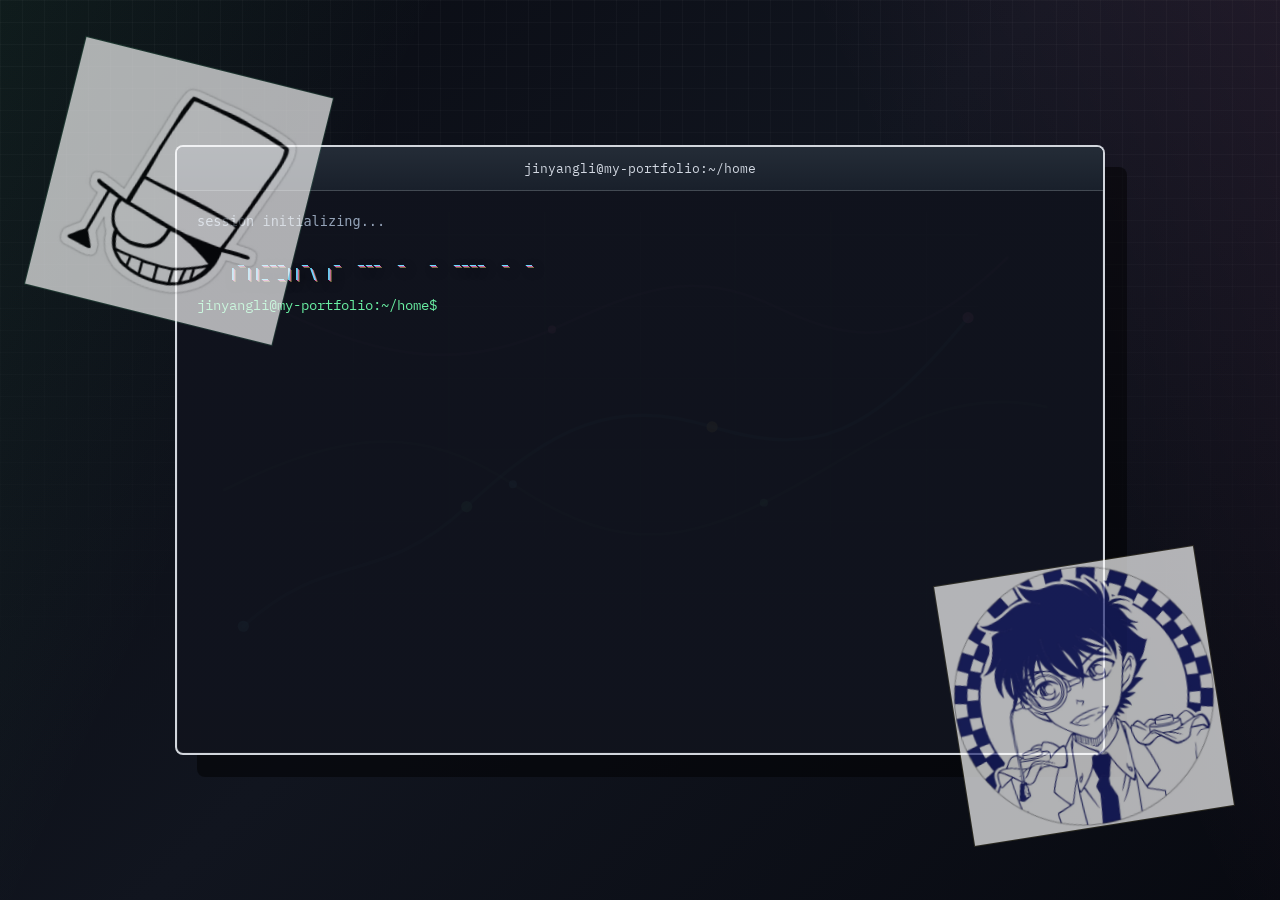
==== index.html @ 793d421c "Initial GitHub Pages site" ====
<!doctype html>
<html lang="en">
  <head>
    <meta charset="utf-8">
    <meta name="viewport" content="width=device-width, initial-scale=1">
    <meta
      name="description"
      content="A terminal-inspired personal website with command-line navigation."
    >
    <title>Terminal Portfolio</title>
    <link rel="preconnect" href="https://fonts.googleapis.com">
    <link rel="preconnect" href="https://fonts.gstatic.com" crossorigin>
    <link
      href="https://fonts.googleapis.com/css2?family=IBM+Plex+Mono:wght@400;500;600&display=swap"
      rel="stylesheet"
    >
    <link rel="stylesheet" href="styles.css">
  </head>
  <body>
    <main class="stage" aria-label="Terminal portfolio">
      <div class="ambient ambient-a">
        <img src="kaito.jpg" alt="">
      </div>
      <div class="ambient ambient-b">
        <img src="kaitokid.jpg" alt="">
      </div>

      <section class="terminal-shell" aria-label="Interactive terminal">
        <header class="terminal-bar">
          <p id="terminal-title">guest@portfolio:~/home</p>
        </header>

        <div id="terminal-output" class="terminal-output" aria-live="polite"></div>

        <form id="terminal-form" class="terminal-form" autocomplete="off">
          <label id="prompt-label" class="prompt-label" for="terminal-input">
            guest@portfolio:~/home$
          </label>
          <input
            id="terminal-input"
            class="terminal-input"
            name="command"
            type="text"
            spellcheck="false"
            aria-labelledby="prompt-label"
            autofocus
          >
        </form>
      </section>
    </main>

    <script src="script.js"></script>
  </body>
</html>
---- styles.css ----
:root {
  --bg: #080a11;
  --panel: #10131d;
  --panel-strong: #181d2a;
  --ink: #edf2f7;
  --muted: #94a3b8;
  --line: #364152;
  --green: #69f0a3;
  --cyan: #6bdcff;
  --magenta: #ff73c7;
  --yellow: #f8e36a;
  --red: #ff6464;
  --shadow: rgba(0, 0, 0, 0.48);
}

* {
  box-sizing: border-box;
}

html,
body {
  min-height: 100%;
}

body {
  margin: 0;
  overflow-x: hidden;
  background:
    linear-gradient(115deg, rgba(105, 240, 163, 0.08), transparent 26%),
    linear-gradient(245deg, rgba(255, 115, 199, 0.07), transparent 28%),
    linear-gradient(135deg, #080a11 0%, #11151f 48%, #080a11 100%);
  color: var(--ink);
  font-size: 0.85rem;
  font-family: "IBM Plex Mono", ui-monospace, SFMono-Regular, Menlo, Consolas, monospace;
}

body::before {
  position: fixed;
  inset: 0;
  z-index: 0;
  pointer-events: none;
  content: "";
  background-image:
    linear-gradient(rgba(255, 255, 255, 0.035) 1px, transparent 1px),
    linear-gradient(90deg, rgba(255, 255, 255, 0.035) 1px, transparent 1px);
  background-size: 22px 22px;
  mask-image: linear-gradient(to bottom, rgba(0, 0, 0, 0.8), transparent 88%);
  -webkit-mask-image: linear-gradient(to bottom, rgba(0, 0, 0, 0.8), transparent 88%);
}

button,
input {
  font: inherit;
}

.stage {
  position: relative;
  z-index: 1;
  display: grid;
  min-height: 100vh;
  place-items: center;
  padding: clamp(1rem, 4vw, 3rem);
}

.ambient {
  position: fixed;
  width: 16rem;
  height: 16rem;
  overflow: hidden;
  border: 1px solid rgba(255, 255, 255, 0.08);
  opacity: 0.5;
  transform: rotate(14deg);
}

.ambient img {
  display: block;
  width: 100%;
  height: 100%;
  object-fit: cover;
}

.ambient-a {
  top: 7vh;
  left: 4vw;
  border-color: rgba(105, 240, 163, 0.2);
  opacity: 0.68;
}

.ambient-b {
  right: 5vw;
  bottom: 8vh;
  width: 16.5rem;
  height: 16.5rem;
  border-color: rgba(248, 227, 106, 0.18);
  opacity: 0.68;
  transform: rotate(-9deg);
}

.terminal-shell {
  display: grid;
  grid-template-rows: auto auto 1fr;
  width: min(100%, 930px);
  height: min(76vh, 610px);
  min-height: 430px;
  overflow: hidden;
  background:
    linear-gradient(rgba(16, 19, 29, 0.92), rgba(16, 19, 29, 0.95)),
    url("assets/signal-map.svg");
  background-position: center;
  background-size: cover;
  border: 2px solid rgba(237, 242, 247, 0.88);
  border-radius: 8px;
  box-shadow: 22px 22px 0 var(--shadow), 0 0 0 1px rgba(255, 255, 255, 0.06) inset;
}

.terminal-bar {
  display: flex;
  align-items: center;
  justify-content: center;
  min-height: 2.75rem;
  padding: 0 0.95rem;
  background: linear-gradient(180deg, #242c37, #19202b);
  border-bottom: 1px solid rgba(255, 255, 255, 0.14);
  color: #d2d8e2;
}

.terminal-bar p {
  margin: 0;
  overflow: hidden;
  font-size: 0.8rem;
  text-align: center;
  text-overflow: ellipsis;
  white-space: nowrap;
}

.terminal-output {
  max-height: calc(min(76vh, 610px) - 5.85rem);
  overflow-y: auto;
  padding: 1.25rem 1.25rem 0.2rem;
  scrollbar-color: rgba(107, 220, 255, 0.5) rgba(255, 255, 255, 0.08);
  scrollbar-width: thin;
}

.terminal-output::-webkit-scrollbar {
  width: 0.7rem;
}

.terminal-output::-webkit-scrollbar-track {
  background: rgba(255, 255, 255, 0.08);
}

.terminal-output::-webkit-scrollbar-thumb {
  background: rgba(107, 220, 255, 0.55);
}

.terminal-line {
  margin: 0 0 0.5rem;
  line-height: 1.55;
  overflow-wrap: anywhere;
  white-space: pre-wrap;
}

.command-line {
  color: var(--ink);
}

.prompt {
  color: var(--green);
}

.green {
  color: var(--green);
}

.path {
  color: var(--cyan);
}

.cyan {
  color: var(--cyan);
}

.accent {
  color: var(--magenta);
}

.yellow {
  color: var(--yellow);
}

.warn {
  color: var(--yellow);
}

.error {
  color: var(--red);
}

.muted {
  color: var(--muted);
}

.ascii {
  margin: 0 0 0.8rem;
  color: var(--cyan);
  font-family: "IBM Plex Mono", ui-monospace, monospace;
  font-size: 0.82rem;
  font-weight: 700;
  line-height: 1.02;
  overflow-wrap: normal;
  text-shadow:
    1px 1px 0 rgba(255, 115, 199, 0.82),
    2px 2px 0 rgba(248, 227, 106, 0.45),
    4px 4px 10px rgba(0, 0, 0, 0.82);
  white-space: pre;
}

.terminal-form {
  display: flex;
  align-items: baseline;
  align-self: start;
  gap: 0.5rem;
  min-height: auto;
  padding: 0 1.25rem 1.05rem;
}

.prompt-label {
  flex: 0 0 auto;
  color: var(--green);
  white-space: nowrap;
}

.terminal-input {
  min-width: 0;
  width: 100%;
  padding: 0;
  border: 0;
  outline: 0;
  background: transparent;
  color: var(--ink);
  caret-color: var(--yellow);
}

::selection {
  background: var(--ink);
  color: var(--bg);
}

.table {
  display: grid;
  grid-template-columns: minmax(7rem, 0.6fr) minmax(0, 1.4fr);
  gap: 0.3rem 1.2rem;
  margin: 0 0 0.75rem;
}

.table span:nth-child(odd) {
  color: var(--yellow);
}

.link {
  color: var(--yellow);
}

@media (max-width: 720px) {
  .stage {
    align-items: stretch;
    padding: 0.75rem;
  }

  .ambient {
    display: none;
  }

  .terminal-shell {
    width: 100%;
    height: calc(100vh - 1.5rem);
    min-height: 0;
    box-shadow: 10px 10px 0 var(--shadow);
  }

  .terminal-bar {
    padding: 0 0.75rem;
  }

  .terminal-output {
    padding: 1rem 1rem 0.2rem;
  }

  .terminal-form {
    align-items: flex-start;
    flex-direction: column;
    gap: 0.2rem;
    padding: 0 1rem 0.9rem;
  }

  .prompt-label {
    max-width: 100%;
    overflow: hidden;
    text-overflow: ellipsis;
  }

  .table {
    grid-template-columns: 1fr;
    gap: 0.1rem;
  }

  .ascii {
    font-size: 0.48rem;
  }
}
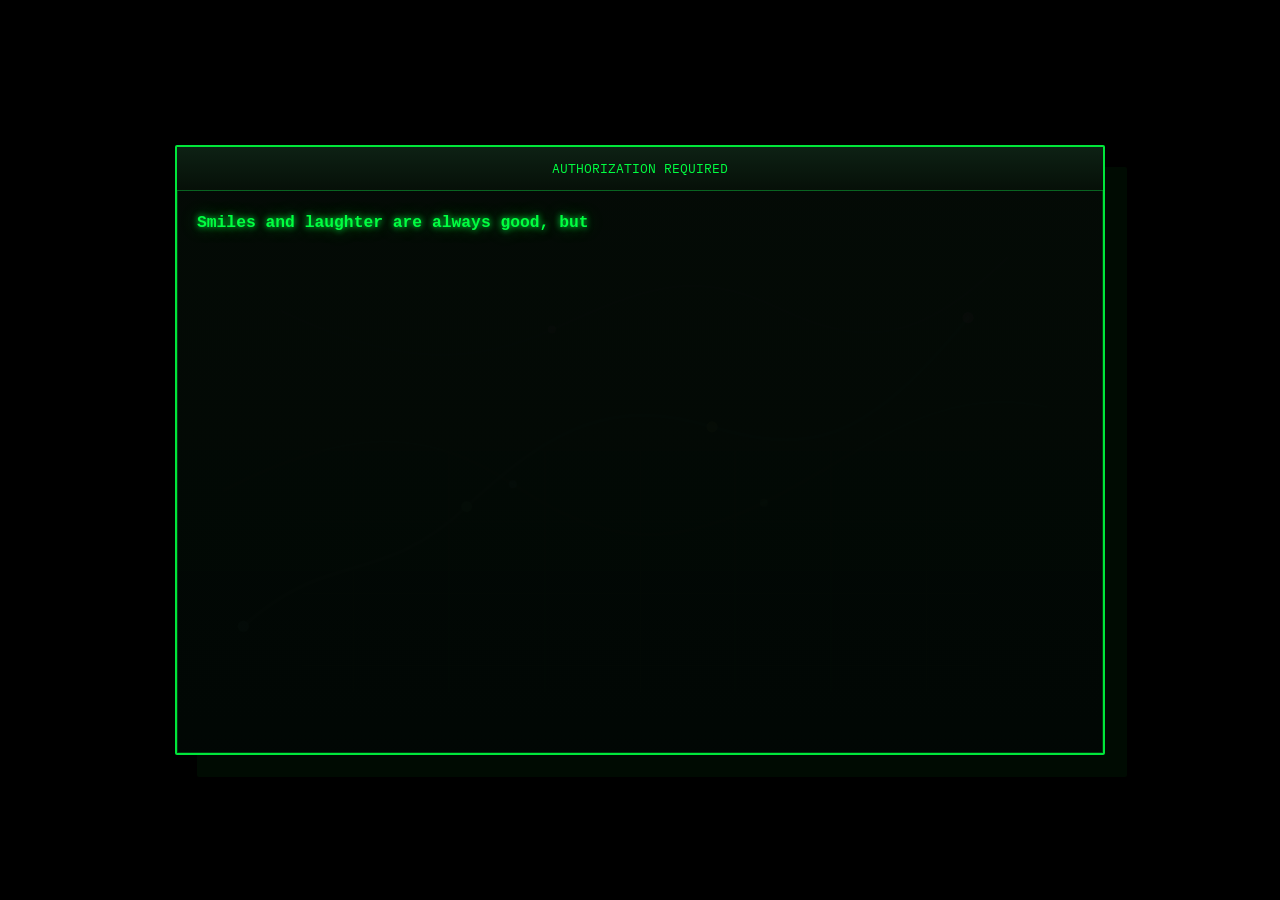
==== commit 09c67245: "update" ====
--- a/index.html
+++ b/index.html
@@ -3,11 +3,12 @@
   <head>
     <meta charset="utf-8">
     <meta name="viewport" content="width=device-width, initial-scale=1">
-    <meta
-      name="description"
-      content="A terminal-inspired personal website with command-line navigation."
-    >
-    <title>Terminal Portfolio</title>
+    <meta name="description" content="">
+    <meta property="og:title" content="">
+    <meta property="og:description" content="">
+    <meta name="twitter:title" content="">
+    <meta name="twitter:description" content="">
+    <title></title>
     <link rel="preconnect" href="https://fonts.googleapis.com">
     <link rel="preconnect" href="https://fonts.gstatic.com" crossorigin>
     <link
@@ -21,20 +22,17 @@
       <div class="ambient ambient-a">
         <img src="kaito.jpg" alt="">
       </div>
-      <div class="ambient ambient-b">
-        <img src="kaitokid.jpg" alt="">
-      </div>
 
       <section class="terminal-shell" aria-label="Interactive terminal">
         <header class="terminal-bar">
-          <p id="terminal-title">guest@portfolio:~/home</p>
+          <p id="terminal-title">jinyangli:~/home</p>
         </header>
 
         <div id="terminal-output" class="terminal-output" aria-live="polite"></div>
 
         <form id="terminal-form" class="terminal-form" autocomplete="off">
           <label id="prompt-label" class="prompt-label" for="terminal-input">
-            guest@portfolio:~/home$
+            jinyangli:~/home %
           </label>
           <input
             id="terminal-input"
--- a/styles.css
+++ b/styles.css
@@ -1,16 +1,17 @@
 :root {
-  --bg: #080a11;
-  --panel: #10131d;
-  --panel-strong: #181d2a;
-  --ink: #edf2f7;
-  --muted: #94a3b8;
-  --line: #364152;
-  --green: #69f0a3;
-  --cyan: #6bdcff;
-  --magenta: #ff73c7;
-  --yellow: #f8e36a;
-  --red: #ff6464;
-  --shadow: rgba(0, 0, 0, 0.48);
+  --bg: #020403;
+  --panel: #050d07;
+  --panel-strong: #0a1710;
+  --ink: #00ff41;
+  --muted: #00ff41;
+  --line: #00ff41;
+  --green: #00ff41;
+  --cyan: #00ff41;
+  --magenta: #00ff41;
+  --yellow: #00ff41;
+  --red: #ff4d4d;
+  --blood-red: #ff002b;
+  --shadow: rgba(0, 16, 4, 0.72);
 }
 
 * {
@@ -25,27 +26,10 @@
 body {
   margin: 0;
   overflow-x: hidden;
-  background:
-    linear-gradient(115deg, rgba(105, 240, 163, 0.08), transparent 26%),
-    linear-gradient(245deg, rgba(255, 115, 199, 0.07), transparent 28%),
-    linear-gradient(135deg, #080a11 0%, #11151f 48%, #080a11 100%);
+  background: #000000;
   color: var(--ink);
   font-size: 0.85rem;
   font-family: "IBM Plex Mono", ui-monospace, SFMono-Regular, Menlo, Consolas, monospace;
-}
-
-body::before {
-  position: fixed;
-  inset: 0;
-  z-index: 0;
-  pointer-events: none;
-  content: "";
-  background-image:
-    linear-gradient(rgba(255, 255, 255, 0.035) 1px, transparent 1px),
-    linear-gradient(90deg, rgba(255, 255, 255, 0.035) 1px, transparent 1px);
-  background-size: 22px 22px;
-  mask-image: linear-gradient(to bottom, rgba(0, 0, 0, 0.8), transparent 88%);
-  -webkit-mask-image: linear-gradient(to bottom, rgba(0, 0, 0, 0.8), transparent 88%);
 }
 
 button,
@@ -67,33 +51,30 @@
   width: 16rem;
   height: 16rem;
   overflow: hidden;
-  border: 1px solid rgba(255, 255, 255, 0.08);
-  opacity: 0.5;
+  border: 1px solid rgba(0, 255, 65, 0.24);
+  opacity: 0;
   transform: rotate(14deg);
+  transition: opacity 260ms ease;
+  visibility: hidden;
 }
 
 .ambient img {
   display: block;
   width: 100%;
   height: 100%;
+  filter: grayscale(1) sepia(1) hue-rotate(70deg) saturate(2.8) brightness(0.8);
   object-fit: cover;
+}
+
+.unlocked .ambient {
+  opacity: 0.68;
+  visibility: visible;
 }
 
 .ambient-a {
   top: 7vh;
   left: 4vw;
-  border-color: rgba(105, 240, 163, 0.2);
-  opacity: 0.68;
-}
-
-.ambient-b {
-  right: 5vw;
-  bottom: 8vh;
-  width: 16.5rem;
-  height: 16.5rem;
-  border-color: rgba(248, 227, 106, 0.18);
-  opacity: 0.68;
-  transform: rotate(-9deg);
+  border-color: rgba(0, 255, 65, 0.36);
 }
 
 .terminal-shell {
@@ -104,13 +85,15 @@
   min-height: 430px;
   overflow: hidden;
   background:
-    linear-gradient(rgba(16, 19, 29, 0.92), rgba(16, 19, 29, 0.95)),
+    linear-gradient(rgba(3, 10, 5, 0.96), rgba(1, 7, 3, 0.98)),
     url("assets/signal-map.svg");
   background-position: center;
   background-size: cover;
-  border: 2px solid rgba(237, 242, 247, 0.88);
-  border-radius: 8px;
-  box-shadow: 22px 22px 0 var(--shadow), 0 0 0 1px rgba(255, 255, 255, 0.06) inset;
+  border: 2px solid rgba(0, 255, 65, 0.9);
+  border-radius: 2px;
+  box-shadow:
+    22px 22px 0 var(--shadow),
+    0 0 0 1px rgba(0, 255, 65, 0.2) inset;
 }
 
 .terminal-bar {
@@ -119,9 +102,9 @@
   justify-content: center;
   min-height: 2.75rem;
   padding: 0 0.95rem;
-  background: linear-gradient(180deg, #242c37, #19202b);
-  border-bottom: 1px solid rgba(255, 255, 255, 0.14);
-  color: #d2d8e2;
+  background: linear-gradient(180deg, #0d2114, #061008);
+  border-bottom: 1px solid rgba(0, 255, 65, 0.3);
+  color: var(--green);
 }
 
 .terminal-bar p {
@@ -137,7 +120,7 @@
   max-height: calc(min(76vh, 610px) - 5.85rem);
   overflow-y: auto;
   padding: 1.25rem 1.25rem 0.2rem;
-  scrollbar-color: rgba(107, 220, 255, 0.5) rgba(255, 255, 255, 0.08);
+  scrollbar-color: rgba(0, 255, 65, 0.6) rgba(0, 255, 65, 0.08);
   scrollbar-width: thin;
 }
 
@@ -146,15 +129,17 @@
 }
 
 .terminal-output::-webkit-scrollbar-track {
-  background: rgba(255, 255, 255, 0.08);
+  background: rgba(0, 255, 65, 0.08);
 }
 
 .terminal-output::-webkit-scrollbar-thumb {
-  background: rgba(107, 220, 255, 0.55);
+  background: rgba(0, 255, 65, 0.6);
 }
 
 .terminal-line {
   margin: 0 0 0.5rem;
+  font-family: inherit;
+  font-size: inherit;
   line-height: 1.55;
   overflow-wrap: anywhere;
   white-space: pre-wrap;
@@ -196,23 +181,30 @@
   color: var(--red);
 }
 
+.blood-red {
+  color: var(--blood-red);
+  text-shadow:
+    0 0 0.45rem rgba(255, 0, 43, 0.95),
+    0 0 1.25rem rgba(255, 0, 43, 0.7);
+}
+
 .muted {
   color: var(--muted);
 }
 
 .ascii {
-  margin: 0 0 0.8rem;
-  color: var(--cyan);
-  font-family: "IBM Plex Mono", ui-monospace, monospace;
-  font-size: 0.82rem;
-  font-weight: 700;
-  line-height: 1.02;
-  overflow-wrap: normal;
+  margin: 0 0 0.65rem;
+  color: var(--green);
+  font-family: "IBM Plex Mono", "Courier New", ui-monospace, monospace;
+  font-size: 1.02rem;
+  font-weight: 600;
+  letter-spacing: 0;
+  line-height: 1.45;
+  overflow-wrap: anywhere;
   text-shadow:
-    1px 1px 0 rgba(255, 115, 199, 0.82),
-    2px 2px 0 rgba(248, 227, 106, 0.45),
-    4px 4px 10px rgba(0, 0, 0, 0.82);
-  white-space: pre;
+    0 0 0.4rem rgba(0, 255, 65, 0.95),
+    0 0 1.1rem rgba(0, 255, 65, 0.45);
+  white-space: pre-wrap;
 }
 
 .terminal-form {
@@ -305,6 +297,6 @@
   }
 
   .ascii {
-    font-size: 0.48rem;
-  }
-}
+    font-size: 0.9rem;
+  }
+}
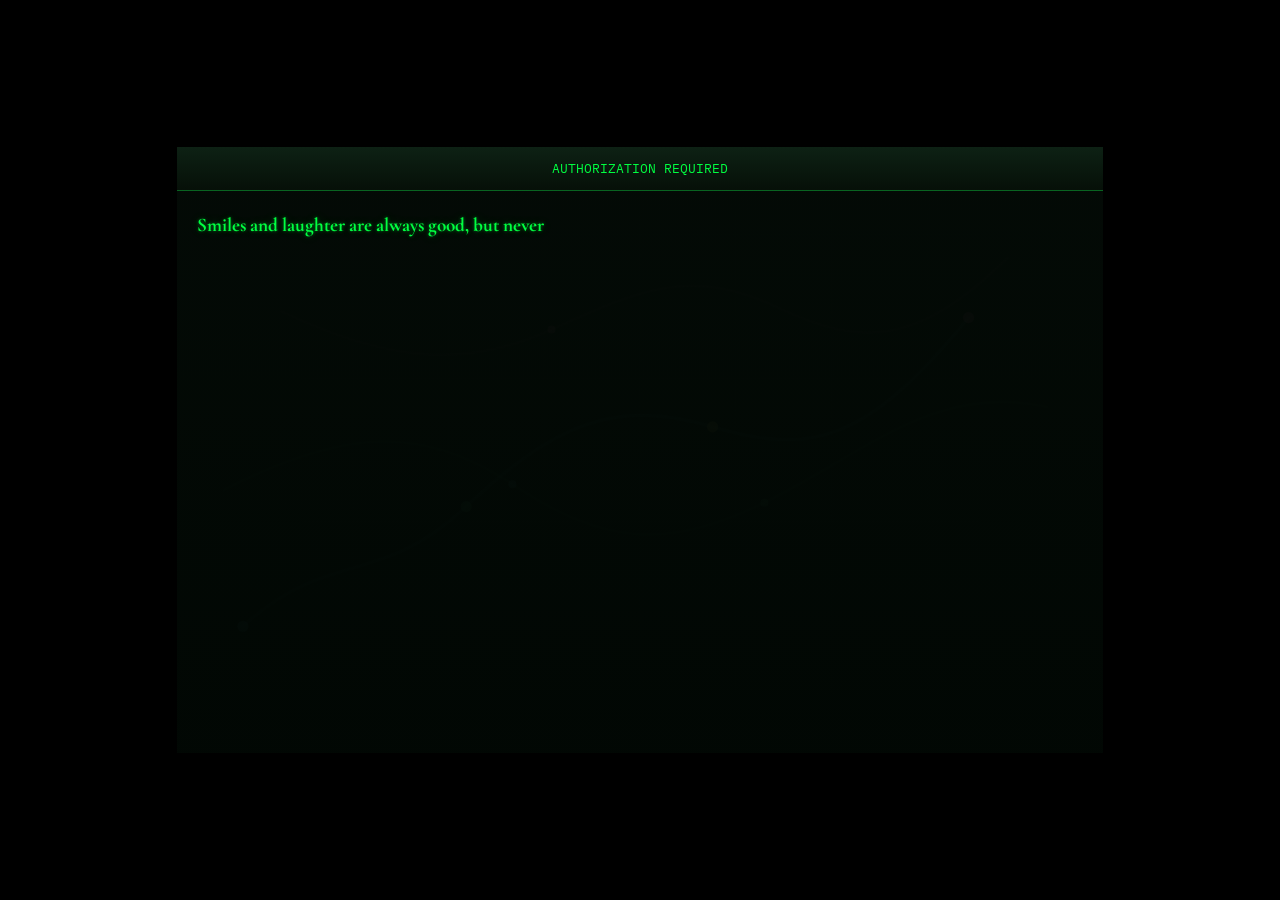
==== commit 05f33b0c: "update" ====
--- a/index.html
+++ b/index.html
@@ -12,7 +12,7 @@
     <link rel="preconnect" href="https://fonts.googleapis.com">
     <link rel="preconnect" href="https://fonts.gstatic.com" crossorigin>
     <link
-      href="https://fonts.googleapis.com/css2?family=IBM+Plex+Mono:wght@400;500;600&display=swap"
+      href="https://fonts.googleapis.com/css2?family=Cormorant+Garamond:wght@500;700&family=IBM+Plex+Mono:wght@400;500;600&display=swap"
       rel="stylesheet"
     >
     <link rel="stylesheet" href="styles.css">
@@ -20,7 +20,7 @@
   <body>
     <main class="stage" aria-label="Terminal portfolio">
       <div class="ambient ambient-a">
-        <img src="kaito.jpg" alt="">
+        <img src="kaito-cutout.png" alt="">
       </div>
 
       <section class="terminal-shell" aria-label="Interactive terminal">
@@ -34,15 +34,20 @@
           <label id="prompt-label" class="prompt-label" for="terminal-input">
             jinyangli:~/home %
           </label>
-          <input
-            id="terminal-input"
-            class="terminal-input"
-            name="command"
-            type="text"
-            spellcheck="false"
-            aria-labelledby="prompt-label"
-            autofocus
-          >
+          <div class="terminal-entry">
+            <span id="input-before" class="input-mirror" aria-hidden="true"></span>
+            <span class="terminal-cursor" aria-hidden="true"></span>
+            <span id="input-after" class="input-mirror input-after" aria-hidden="true"></span>
+            <input
+              id="terminal-input"
+              class="terminal-input"
+              name="command"
+              type="text"
+              spellcheck="false"
+              aria-labelledby="prompt-label"
+              autofocus
+            >
+          </div>
         </form>
       </section>
     </main>
--- a/styles.css
+++ b/styles.css
@@ -48,10 +48,11 @@
 
 .ambient {
   position: fixed;
+  z-index: 2;
   width: 16rem;
   height: 16rem;
   overflow: hidden;
-  border: 1px solid rgba(0, 255, 65, 0.24);
+  border: 0;
   opacity: 0;
   transform: rotate(14deg);
   transition: opacity 260ms ease;
@@ -67,17 +68,20 @@
 }
 
 .unlocked .ambient {
+  cursor: pointer;
   opacity: 0.68;
   visibility: visible;
 }
 
 .ambient-a {
-  top: 7vh;
-  left: 4vw;
-  border-color: rgba(0, 255, 65, 0.36);
+  right: 4vw;
+  bottom: 6vh;
+  transform: rotate(-10deg);
 }
 
 .terminal-shell {
+  position: relative;
+  z-index: 1;
   display: grid;
   grid-template-rows: auto auto 1fr;
   width: min(100%, 930px);
@@ -89,11 +93,9 @@
     url("assets/signal-map.svg");
   background-position: center;
   background-size: cover;
-  border: 2px solid rgba(0, 255, 65, 0.9);
+  border: 2px solid #000000;
   border-radius: 2px;
-  box-shadow:
-    22px 22px 0 var(--shadow),
-    0 0 0 1px rgba(0, 255, 65, 0.2) inset;
+  box-shadow: none;
 }
 
 .terminal-bar {
@@ -119,7 +121,7 @@
 .terminal-output {
   max-height: calc(min(76vh, 610px) - 5.85rem);
   overflow-y: auto;
-  padding: 1.25rem 1.25rem 0.2rem;
+  padding: 1.25rem 1.25rem 0;
   scrollbar-color: rgba(0, 255, 65, 0.6) rgba(0, 255, 65, 0.08);
   scrollbar-width: thin;
 }
@@ -137,10 +139,11 @@
 }
 
 .terminal-line {
-  margin: 0 0 0.5rem;
+  margin: 0;
+  padding: 0;
   font-family: inherit;
   font-size: inherit;
-  line-height: 1.55;
+  line-height: 1.35;
   overflow-wrap: anywhere;
   white-space: pre-wrap;
 }
@@ -195,42 +198,89 @@
 .ascii {
   margin: 0 0 0.65rem;
   color: var(--green);
-  font-family: "IBM Plex Mono", "Courier New", ui-monospace, monospace;
-  font-size: 1.02rem;
-  font-weight: 600;
+  font-family: "Cormorant Garamond", "IBM Plex Mono", ui-monospace, monospace;
+  font-size: 1.2rem;
+  font-weight: 700;
   letter-spacing: 0;
-  line-height: 1.45;
+  line-height: 1.55;
   overflow-wrap: anywhere;
   text-shadow:
-    0 0 0.4rem rgba(0, 255, 65, 0.95),
-    0 0 1.1rem rgba(0, 255, 65, 0.45);
+    0 0 0.22rem rgba(0, 255, 65, 0.45),
+    0 0 0.7rem rgba(0, 255, 65, 0.18);
   white-space: pre-wrap;
 }
 
 .terminal-form {
+  --entry-row-height: 1.35em;
+  display: grid;
+  grid-template-columns: max-content minmax(0, 1fr);
+  align-items: baseline;
+  align-self: start;
+  column-gap: 1ch;
+  min-height: auto;
+  padding: 0 1.25rem 1.05rem;
+  line-height: 1.35;
+}
+
+.prompt-label {
+  color: var(--green);
+  height: var(--entry-row-height);
+  line-height: 1.35;
+  white-space: nowrap;
+}
+
+.terminal-entry {
+  position: relative;
   display: flex;
   align-items: baseline;
-  align-self: start;
-  gap: 0.5rem;
-  min-height: auto;
-  padding: 0 1.25rem 1.05rem;
-}
-
-.prompt-label {
-  flex: 0 0 auto;
-  color: var(--green);
-  white-space: nowrap;
-}
-
-.terminal-input {
   min-width: 0;
   width: 100%;
+  height: var(--entry-row-height);
+  min-height: var(--entry-row-height);
+  overflow: hidden;
+  line-height: 1.35;
+}
+
+.input-mirror {
+  color: var(--ink);
+  line-height: 1.35;
+  white-space: pre;
+}
+
+.input-after {
+  opacity: 0.75;
+}
+
+.terminal-cursor {
+  align-self: baseline;
+  flex: 0 0 0.62em;
+  width: 0.62em;
+  height: 1em;
+  margin: 0 0.02em;
+  background: rgba(0, 255, 65, 0.88);
+  box-shadow:
+    0 0 0.4rem rgba(0, 255, 65, 0.75),
+    0 0 0.95rem rgba(0, 255, 65, 0.35);
+  opacity: 0;
+}
+
+.terminal-entry:focus-within .terminal-cursor {
+  animation: terminalCursorBlink 1s steps(1, end) infinite;
+}
+
+.terminal-input {
+  position: absolute;
+  inset: 0;
+  min-width: 0;
+  width: 100%;
+  height: 100%;
   padding: 0;
   border: 0;
   outline: 0;
   background: transparent;
-  color: var(--ink);
-  caret-color: var(--yellow);
+  color: transparent;
+  caret-color: transparent;
+  opacity: 0;
 }
 
 ::selection {
@@ -241,8 +291,10 @@
 .table {
   display: grid;
   grid-template-columns: minmax(7rem, 0.6fr) minmax(0, 1.4fr);
-  gap: 0.3rem 1.2rem;
-  margin: 0 0 0.75rem;
+  gap: 0 1.2rem;
+  margin: 0;
+  padding: 0;
+  line-height: 1.35;
 }
 
 .table span:nth-child(odd) {
@@ -251,6 +303,18 @@
 
 .link {
   color: var(--yellow);
+}
+
+@keyframes terminalCursorBlink {
+  0%,
+  49% {
+    opacity: 1;
+  }
+
+  50%,
+  100% {
+    opacity: 0.18;
+  }
 }
 
 @media (max-width: 720px) {
@@ -267,7 +331,6 @@
     width: 100%;
     height: calc(100vh - 1.5rem);
     min-height: 0;
-    box-shadow: 10px 10px 0 var(--shadow);
   }
 
   .terminal-bar {
@@ -275,13 +338,13 @@
   }
 
   .terminal-output {
-    padding: 1rem 1rem 0.2rem;
+    padding: 1rem 1rem 0;
   }
 
   .terminal-form {
-    align-items: flex-start;
-    flex-direction: column;
-    gap: 0.2rem;
+    align-items: baseline;
+    column-gap: 1ch;
+    row-gap: 0;
     padding: 0 1rem 0.9rem;
   }
 
@@ -293,7 +356,7 @@
 
   .table {
     grid-template-columns: 1fr;
-    gap: 0.1rem;
+    gap: 0;
   }
 
   .ascii {
